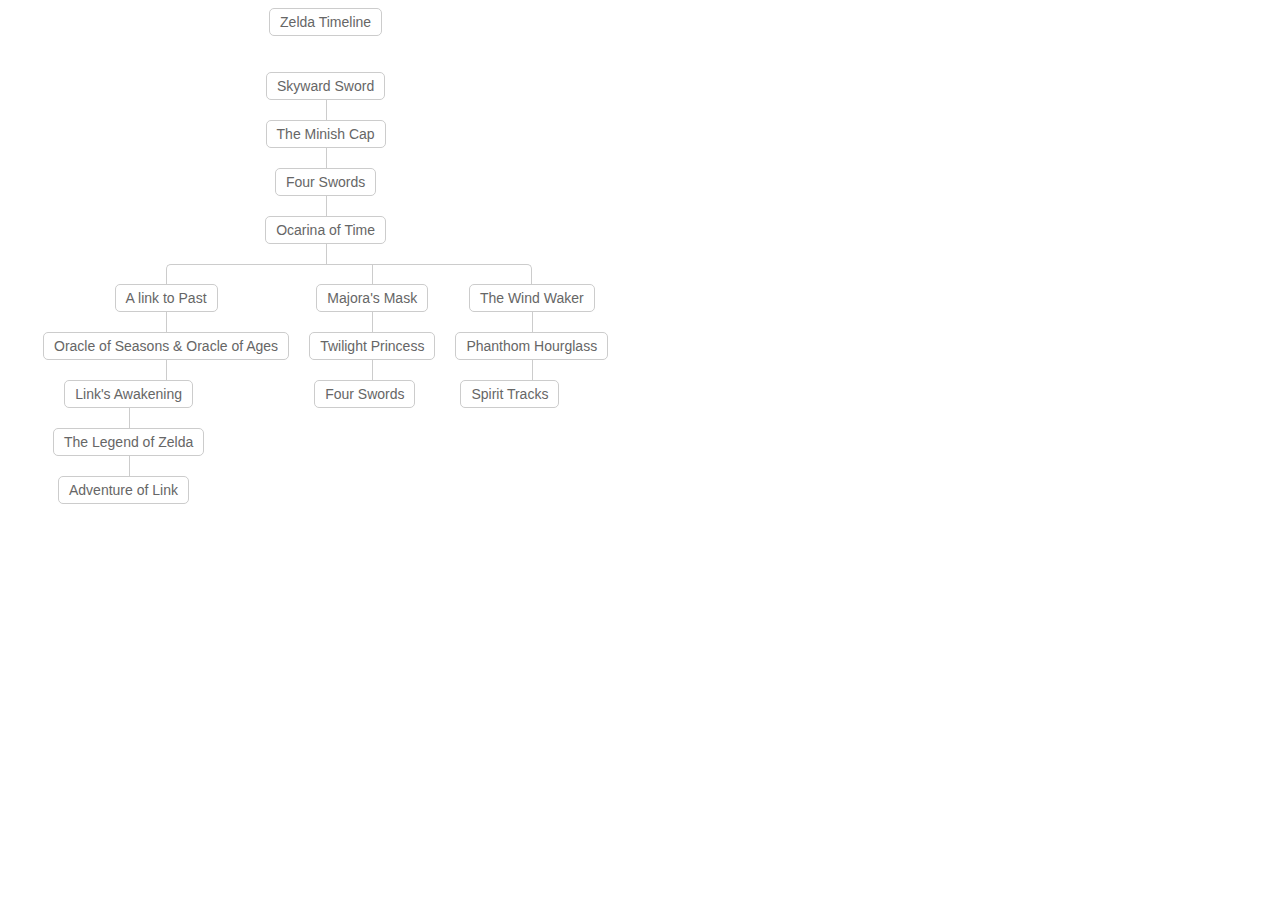
==== index.html @ 388ae749 "Rename demo.html to index.html" ====
<!doctype html>
<html lang="en">
<head>
    <meta charset="UTF-8">
    <title>TreeData.js</title>
    <!--Optional-->
    <link rel="stylesheet" href="css/style.css">
    <link rel="shortcut icon" href="img/favicon.ico">

    <!--Required-->
    <link rel="stylesheet" href="css/treeData.min.css">
</head>
<body>
<div id="container">
  <div id="tree"></div>
</div>

<script type="text/javascript" src="js/treeData.js"></script>
<script>
var tree = {
     zelda : {value : "Zelda Timeline", parent : ""},
     a : {value : "Skyward Sword", parent : "zelda"},
     b : {value : "The Minish Cap", parent : "a"},
     c : {value : "Four Swords", parent : "b"},
     d : {value : "Ocarina of Time", parent : "c"},
     e : {value : "A link to Past", parent : "d"},
     f : {value : "Oracle of Seasons & Oracle of Ages", parent : "e"},
     g : {value : "Link's Awakening", parent : "f"},
     h : {value : "The Legend of Zelda", parent : "g"},
     i : {value : "Adventure of Link", parent : "h"},
     j : {value : "Majora's Mask", parent : "d"},
     k : {value : "Twilight Princess", parent : "j"},
     l : {value : "Four Swords", parent : "k"},
     m : {value : "The Wind Waker", parent : "d"},
     n : {value : "Phanthom Hourglass", parent : "m"},
     o : {value : "Spirit Tracks", parent : "n"}

};

TreeData(tree, "#tree");
</script>
</body>
</html>
---- css/treeData.min.css ----
*{padding:0}.tree ul{padding-top:20px;position:relative;transition:all .5s;-webkit-transition:all .5s;-moz-transition:all .5s}.tree li{float:left;text-align:center;list-style-type:none;position:relative;padding:20px 5px 0;transition:all .5s;-webkit-transition:all .5s;-moz-transition:all .5s}.tree li::after,.tree li::before{content:'';position:absolute;top:0;right:50%;border-top:1px solid #ccc;width:50%;height:20px}.tree li::after{right:auto;left:50%;border-left:1px solid #ccc}.tree li:only-child::after,.tree li:only-child::before{display:none}.tree li:only-child{padding-top:0}.tree li:first-child::before,.tree li:last-child::after{border:0 none}.tree li:last-child::before{border-right:1px solid #ccc;border-radius:0 5px 0 0;-webkit-border-radius:0 5px 0 0;-moz-border-radius:0 5px 0 0}.tree li:first-child::after{border-radius:5px 0 0;-webkit-border-radius:5px 0 0;-moz-border-radius:5px 0 0}.tree ul ul::before{content:'';position:absolute;top:0;left:50%;border-left:1px solid #ccc;width:0;height:20px}.tree li a{border:1px solid #ccc;padding:5px 10px;text-decoration:none;color:#666;font-family:arial,verdana,tahoma;font-size:14px;display:inline-block;border-radius:5px;-webkit-border-radius:5px;-moz-border-radius:5px;transition:all .5s;-webkit-transition:all .5s;-moz-transition:all .5s}.tree li a:hover,.tree li a:hover+ul li a{background:#c8e4f8;color:#000;border:1px solid #94a0b4}.tree li a:hover+ul li::after,.tree li a:hover+ul li::before,.tree li a:hover+ul ul::before,.tree li a:hover+ul::before{border-color:#94a0b4}
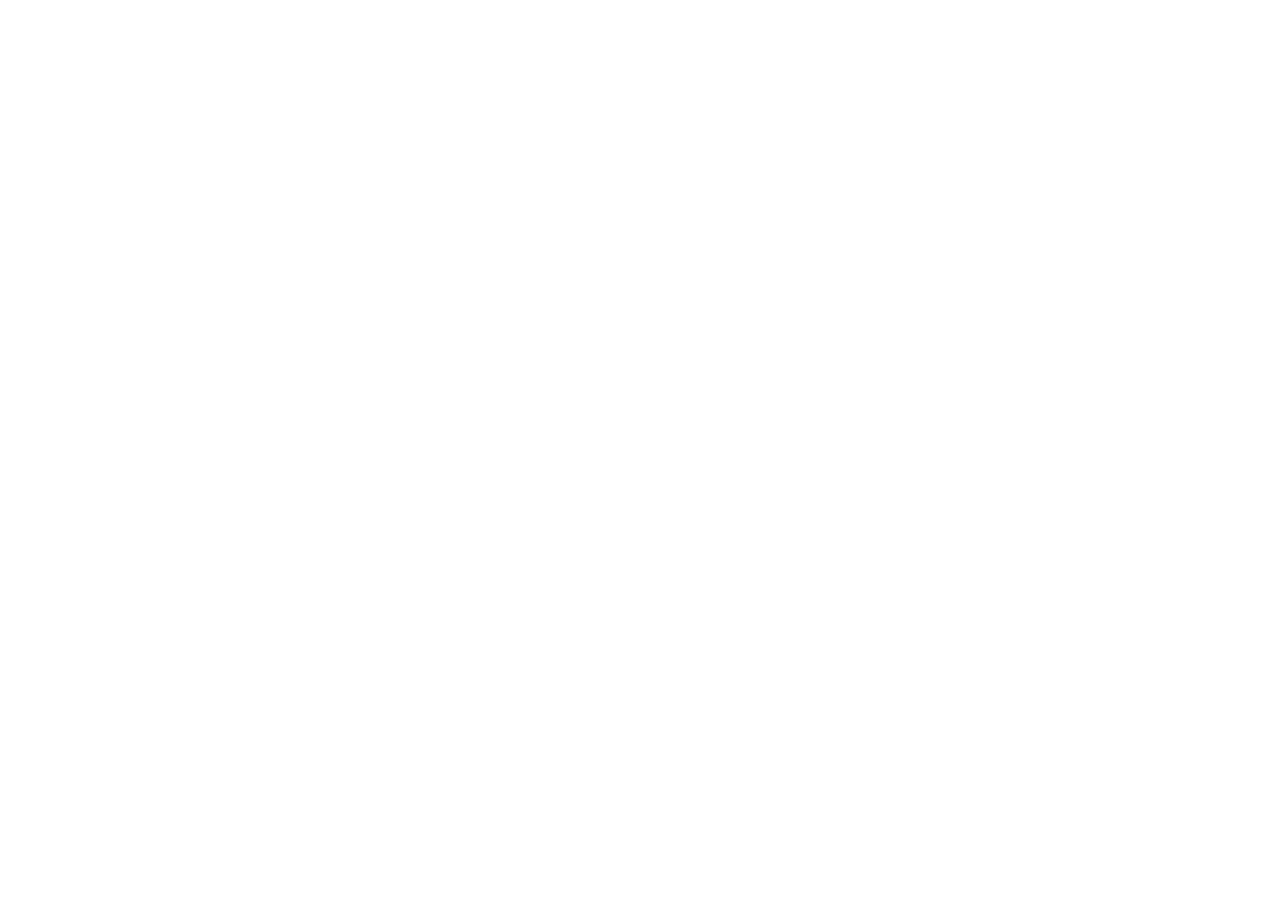
==== commit d25c94f1: "Update index.html" ====
--- a/index.html
+++ b/index.html
@@ -18,23 +18,15 @@
 <script type="text/javascript" src="js/treeData.js"></script>
 <script>
 var tree = {
-     zelda : {value : "Zelda Timeline", parent : ""},
-     a : {value : "Skyward Sword", parent : "zelda"},
-     b : {value : "The Minish Cap", parent : "a"},
-     c : {value : "Four Swords", parent : "b"},
-     d : {value : "Ocarina of Time", parent : "c"},
-     e : {value : "A link to Past", parent : "d"},
-     f : {value : "Oracle of Seasons & Oracle of Ages", parent : "e"},
-     g : {value : "Link's Awakening", parent : "f"},
-     h : {value : "The Legend of Zelda", parent : "g"},
-     i : {value : "Adventure of Link", parent : "h"},
-     j : {value : "Majora's Mask", parent : "d"},
-     k : {value : "Twilight Princess", parent : "j"},
-     l : {value : "Four Swords", parent : "k"},
-     m : {value : "The Wind Waker", parent : "d"},
-     n : {value : "Phanthom Hourglass", parent : "m"},
-     o : {value : "Spirit Tracks", parent : "n"}
-
+    gba : {label: "gba", value : "Fire Red/Leaf Green", parent : ""},
+    ds : {label: "da", value : "Fire Red/Leaf Green", parent : ""},
+    frlg : {label: "frlg", value : "Fire Red/Leaf Green", parent : "gba"},
+    emerald : : {label: "eme", value : "Emerald", parent : "gba"},
+    rs : : {label: "rs", value : "Ruby/Sapphire", parent : "gba"},
+    dpp : : {label: "dpp", value : "Diamond/Pearl/Platinum", parent : "ds"},
+    hgss : : {label: "hgss", value : "Heart Gold/Soul Silver", parent : "ds"},
+    bw : : {label: "bw", value : "Black/White", parent : "ds"},
+    bw2 : : {label: "bw2", value : "Black/White 2", parent : "ds"}
 };
 
 TreeData(tree, "#tree");
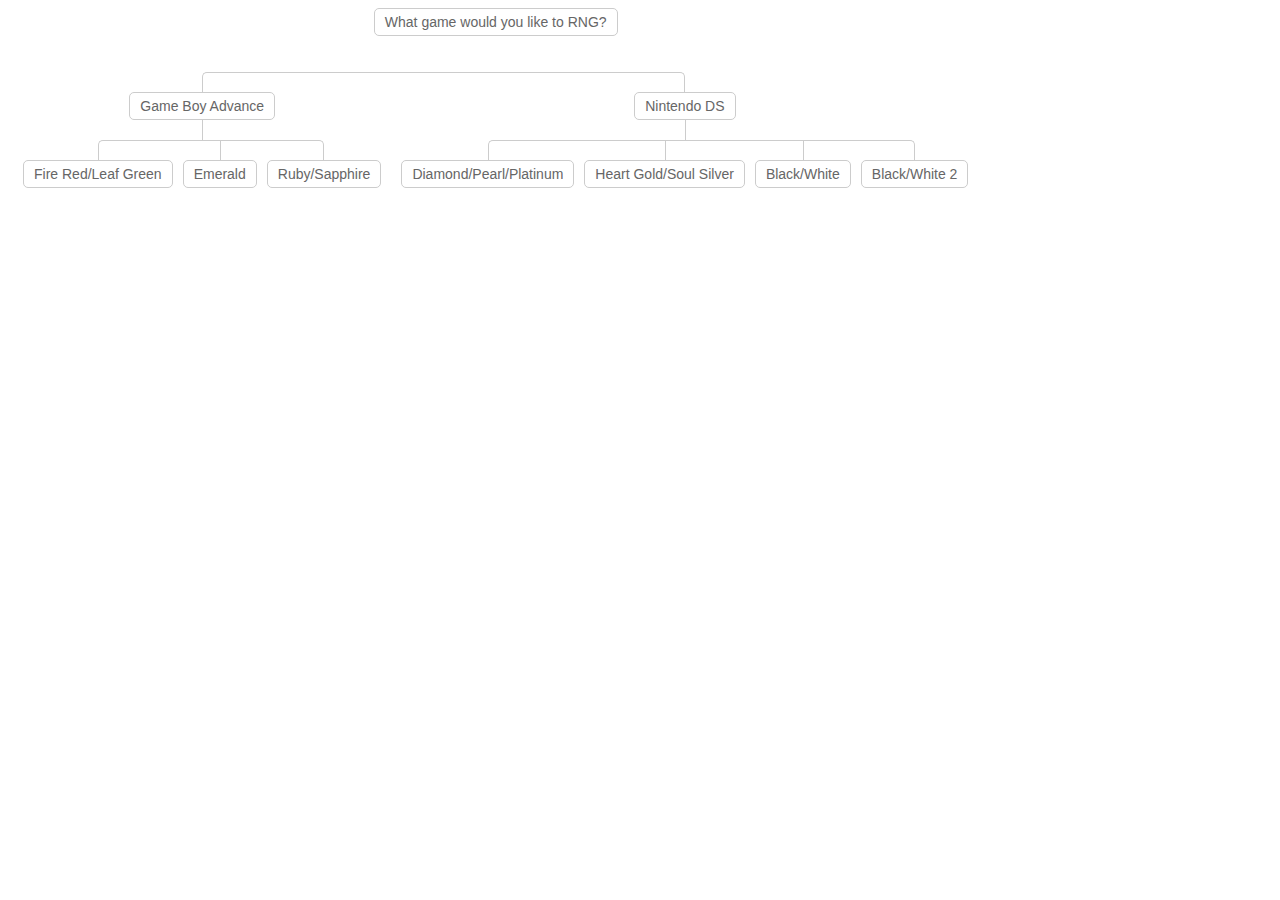
==== commit 5a43f01b: "Update index.html" ====
--- a/index.html
+++ b/index.html
@@ -18,15 +18,16 @@
 <script type="text/javascript" src="js/treeData.js"></script>
 <script>
 var tree = {
-    gba : {label: "gba", value : "Fire Red/Leaf Green", parent : ""},
-    ds : {label: "da", value : "Fire Red/Leaf Green", parent : ""},
+    rng : {label: "rng", value : "What game would you like to RNG?", parent : ""},
+    gba : {label: "gba", value : "Game Boy Advance", parent : "rng"},
+    ds : {label: "ds", value : "Nintendo DS", parent : "rng"},
     frlg : {label: "frlg", value : "Fire Red/Leaf Green", parent : "gba"},
-    emerald : : {label: "eme", value : "Emerald", parent : "gba"},
-    rs : : {label: "rs", value : "Ruby/Sapphire", parent : "gba"},
-    dpp : : {label: "dpp", value : "Diamond/Pearl/Platinum", parent : "ds"},
-    hgss : : {label: "hgss", value : "Heart Gold/Soul Silver", parent : "ds"},
-    bw : : {label: "bw", value : "Black/White", parent : "ds"},
-    bw2 : : {label: "bw2", value : "Black/White 2", parent : "ds"}
+    emerald : {label: "eme", value : "Emerald", parent : "gba"},
+    rs : {label: "rs", value : "Ruby/Sapphire", parent : "gba"},
+    dpp : {label: "dpp", value : "Diamond/Pearl/Platinum", parent : "ds"},
+    hgss : {label: "hgss", value : "Heart Gold/Soul Silver", parent : "ds"},
+    bw : {label: "bw", value : "Black/White", parent : "ds"},
+    bw2 : {label: "bw2", value : "Black/White 2", parent : "ds"}
 };
 
 TreeData(tree, "#tree");
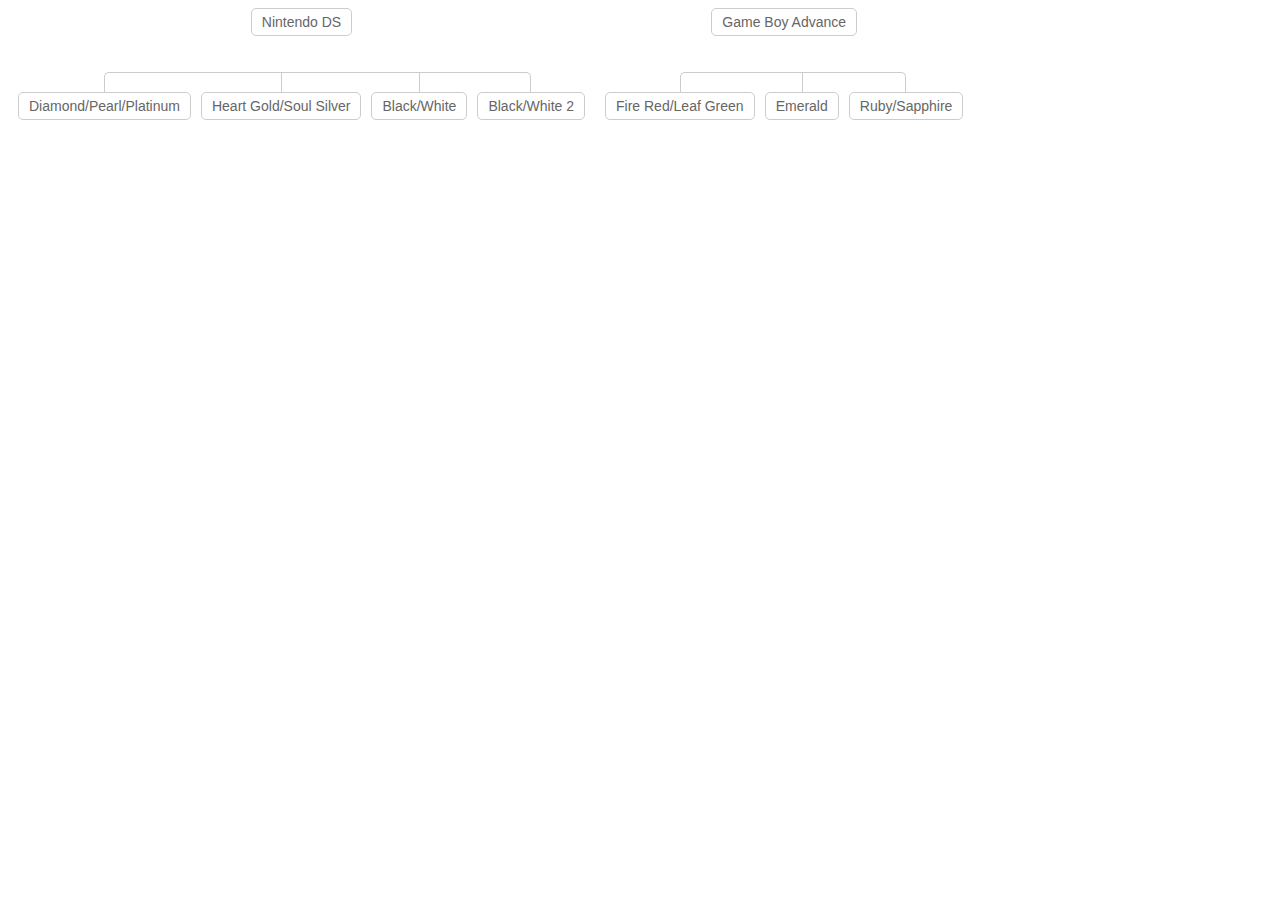
==== commit fbee50ae: "Update index.html" ====
--- a/index.html
+++ b/index.html
@@ -17,20 +17,25 @@
 
 <script type="text/javascript" src="js/treeData.js"></script>
 <script>
-var tree = {
-    rng : {label: "rng", value : "What game would you like to RNG?", parent : ""},
-    gba : {label: "gba", value : "Game Boy Advance", parent : "rng"},
-    ds : {label: "ds", value : "Nintendo DS", parent : "rng"},
-    frlg : {label: "frlg", value : "Fire Red/Leaf Green", parent : "gba"},
-    emerald : {label: "eme", value : "Emerald", parent : "gba"},
-    rs : {label: "rs", value : "Ruby/Sapphire", parent : "gba"},
+var dstree = {
+    ds : {label: "ds", value : "Nintendo DS", parent : ""},
     dpp : {label: "dpp", value : "Diamond/Pearl/Platinum", parent : "ds"},
     hgss : {label: "hgss", value : "Heart Gold/Soul Silver", parent : "ds"},
     bw : {label: "bw", value : "Black/White", parent : "ds"},
     bw2 : {label: "bw2", value : "Black/White 2", parent : "ds"}
 };
 
-TreeData(tree, "#tree");
+TreeData(dstree, "#tree");
+</script>
+<script>
+var gbatree = {
+    gba : {label: "gba", value : "Game Boy Advance", parent : ""},
+    frlg : {label: "frlg", value : "Fire Red/Leaf Green", parent : "gba"},
+    emerald : {label: "eme", value : "Emerald", parent : "gba"},
+    rs : {label: "rs", value : "Ruby/Sapphire", parent : "gba"},
+};
+
+TreeData(gbatree, "#tree");
 </script>
 </body>
 </html>
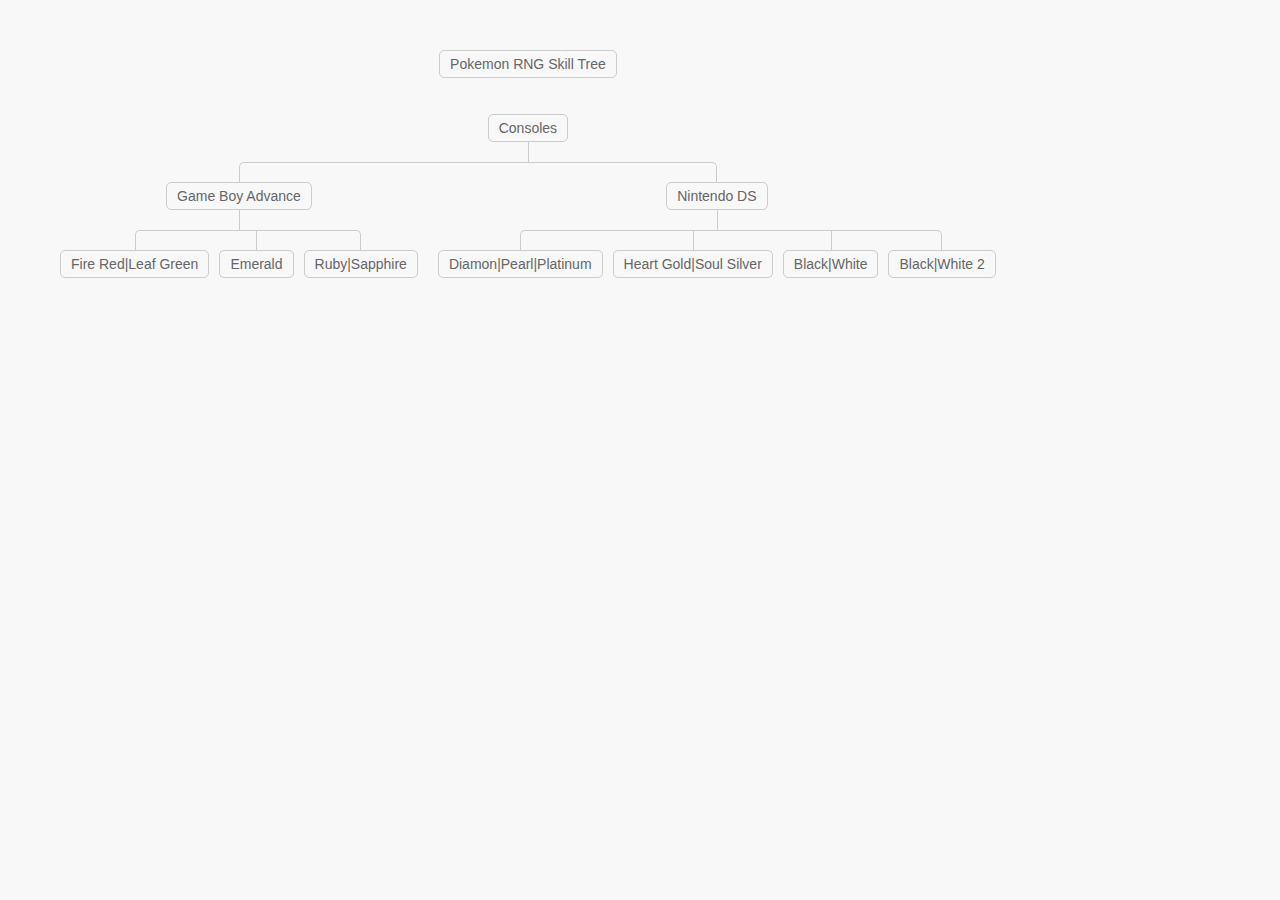
==== commit d4459737: "Update index.html" ====
--- a/index.html
+++ b/index.html
@@ -2,7 +2,7 @@
 <html lang="en">
 <head>
     <meta charset="UTF-8">
-    <title>TreeData.js</title>
+    <title>Pokemon RNG Skill Tree</title>
     <!--Optional-->
     <link rel="stylesheet" href="css/style.css">
     <link rel="shortcut icon" href="img/favicon.ico">
@@ -17,25 +17,21 @@
 
 <script type="text/javascript" src="js/treeData.js"></script>
 <script>
-var dstree = {
-    ds : {label: "ds", value : "Nintendo DS", parent : ""},
-    dpp : {label: "dpp", value : "Diamond/Pearl/Platinum", parent : "ds"},
-    hgss : {label: "hgss", value : "Heart Gold/Soul Silver", parent : "ds"},
-    bw : {label: "bw", value : "Black/White", parent : "ds"},
-    bw2 : {label: "bw2", value : "Black/White 2", parent : "ds"}
+var tree = {
+    top : {label : "top", value : "Pokemon RNG Skill Tree", parent : ""},
+    console : {label : "console", value : "Consoles", parent : "top"},    
+    gba : {label : "gba", value : "Game Boy Advance", parent : "console"},
+    ds : {label : "ds", value : "Nintendo DS", parent : "console"},
+    dpp : {label : "dpp", value : "Diamon|Pearl|Platinum", parent : "ds"},
+    hgss : {label : "hgss", value : "Heart Gold|Soul Silver", parent : "ds"},
+    bw : {label : "bw", value : "Black|White", parent : "ds"},
+    bw2 : {label : "bw2", value : "Black|White 2", parent : "ds"},
+    frlg : {label: "frlg", value : "Fire Red|Leaf Green", parent : "gba"},
+    emerald : {label: "eme", value : "Emerald", parent : "gba"},
+    rs : {label: "rs", value : "Ruby|Sapphire", parent : "gba"}
 };
 
-TreeData(dstree, "#tree");
-</script>
-<script>
-var gbatree = {
-    gba : {label: "gba", value : "Game Boy Advance", parent : ""},
-    frlg : {label: "frlg", value : "Fire Red/Leaf Green", parent : "gba"},
-    emerald : {label: "eme", value : "Emerald", parent : "gba"},
-    rs : {label: "rs", value : "Ruby/Sapphire", parent : "gba"},
-};
-
-TreeData(gbatree, "#tree");
+TreeData(tree, "#tree");
 </script>
 </body>
 </html>
--- a/css/style.css
+++ b/css/style.css
@@ -0,0 +1,87 @@
+html, body {
+    background: #F8F8F8;
+    margin:0;
+    font-family: helvetica, sans-serif;
+}
+
+main:after,
+nav:after,
+footer:after,
+header:after,
+section:after,
+form:after,
+div:after,
+ul:after,
+ol:after,
+dl:after {
+  content: ".";
+  display: block;
+  clear: both;
+  visibility: hidden;
+  height: 0;
+  overflow: hidden;
+}
+hr {padding: 5px; border: none;}
+
+h1 {
+    font-size: 25px;
+    margin: 20px 20px 55px 0px;
+}
+h1>span {color: #266b77;}
+
+h3 {padding-bottom: 5px; border-bottom: 1px dotted #999; color: #266b77;}
+
+p {
+    margin: 20px 0px;
+    font-size: 16px;
+    line-height: 1.4em;
+}
+
+input {
+    padding: 8px;
+    margin: 10px;
+}
+
+.example {
+    margin-left: 310px;
+}
+
+#main, #container {
+    position: relative;
+    margin: 0 auto;
+    width: 1200px;
+    margin-top: 50px;
+}
+
+#info {
+    width: 1200px;
+}
+
+.gitHub {
+    position: absolute;
+    right: 0;
+    top: 0;
+}
+
+.logo {
+    padding-right: 14px;
+}
+
+.btn-create {
+    display: inline-block;
+    color: #666;
+    background-color: #eee;
+    text-transform: uppercase;
+    letter-spacing: 2px;
+    font-size: 12px;
+    padding: 10px 30px;
+    border-radius: 5px;
+    -moz-border-radius: 5px;
+    -webkit-border-radius: 5px;
+    border: 1px solid rgba(0,0,0,0.3);
+    border-bottom-width: 3px;
+    cursor: pointer;
+    text-decoration: none;
+}
+.btn-create:hover { background-color: #e3e3e3; border-color: rgba(0,0,0,0.5); }
+.btn-create:active { background-color: #CCC; border-color: rgba(0,0,0,0.9); }
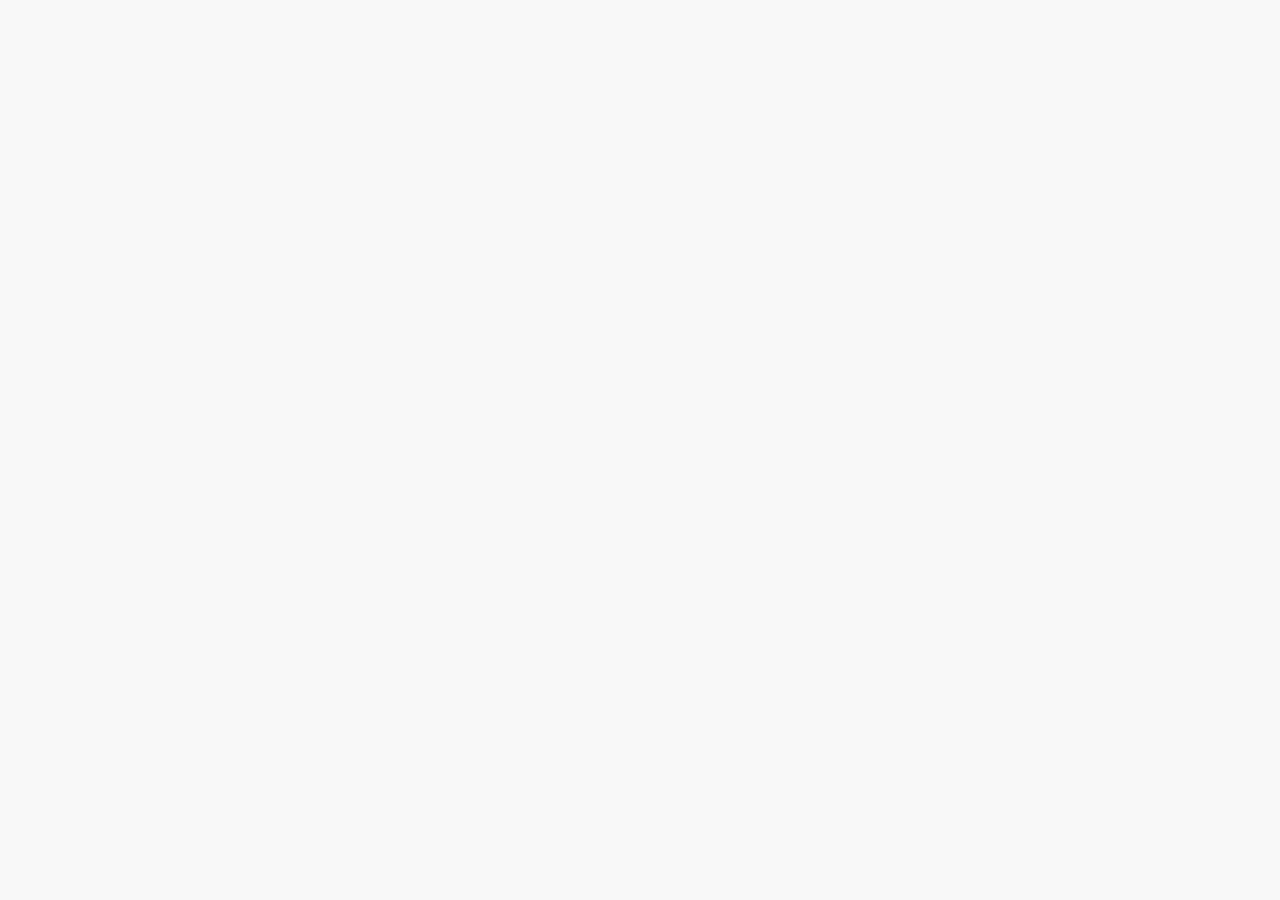
==== commit 494173b5: "fix DPP" ====
--- a/index.html
+++ b/index.html
@@ -18,17 +18,27 @@
 <script type="text/javascript" src="js/treeData.js"></script>
 <script>
 var tree = {
-    top : {label : "top", value : "Pokemon RNG Skill Tree", parent : ""},
-    console : {label : "console", value : "Consoles", parent : "top"},    
-    gba : {label : "gba", value : "Game Boy Advance", parent : "console"},
-    ds : {label : "ds", value : "Nintendo DS", parent : "console"},
-    dpp : {label : "dpp", value : "Diamon|Pearl|Platinum", parent : "ds"},
-    hgss : {label : "hgss", value : "Heart Gold|Soul Silver", parent : "ds"},
-    bw : {label : "bw", value : "Black|White", parent : "ds"},
-    bw2 : {label : "bw2", value : "Black|White 2", parent : "ds"},
-    frlg : {label: "frlg", value : "Fire Red|Leaf Green", parent : "gba"},
-    emerald : {label: "eme", value : "Emerald", parent : "gba"},
-    rs : {label: "rs", value : "Ruby|Sapphire", parent : "gba"}
+    top : {label : "/.", value : "Pokemon RNG Skill Tree", parent : ""},
+    gen : {label : "/.", value : "Generation", parent : "top"},
+    gen3 : {label : "/.", value : "Gen 3", parent : "gen"},
+    gen4 : {label : "/.", value : "Gen 4", parent : "gen"},
+    gen5 : {label : "/.", value : "Gen 5", parent : "gen"},
+    gba : {label : "/.", value : "Game Boy Advance", parent : "gen3"},
+    gcn : {label : "/.". value: "Nintendo GameCube", parent : "gen3"},
+    colo : {label : "colo". value: "Colosseum", parent : "gcn"},
+    wish : {label : "wish". value: "Wishmaker", parent : "colo"},
+    ageto : {label : "ageto". value: "Ageto", parent : "colo"},
+    xd : {label : "xd". value: "XD Gales", parent : "gcn"},
+    channel : {label : "channel". value: "Channel", parent : "gcn"},
+    ds : {label : "/.", value : "Nintendo DS", parent : "gen4"},
+    dsi : {label : "/.", value: "Nintendo DSi", parent : "gen5"},
+    dpp : {label : "dpp", value : "DPP", parent : "ds"},
+    hgss : {label : "hgss", value : "HGSS", parent : "ds"},
+    bw : {label : "bw", value : "BW", parent : "dsi"},
+    bw2 : {label : "bw2", value : "BW2", parent : "dsi"},
+    frlg : {label: "frlg", value : "FRLG", parent : "gba"},
+    emerald : {label: "eme", value : "EMERALD", parent : "gba"},
+    rs : {label: "rs", value : "RS", parent : "gba"}
 };
 
 TreeData(tree, "#tree");
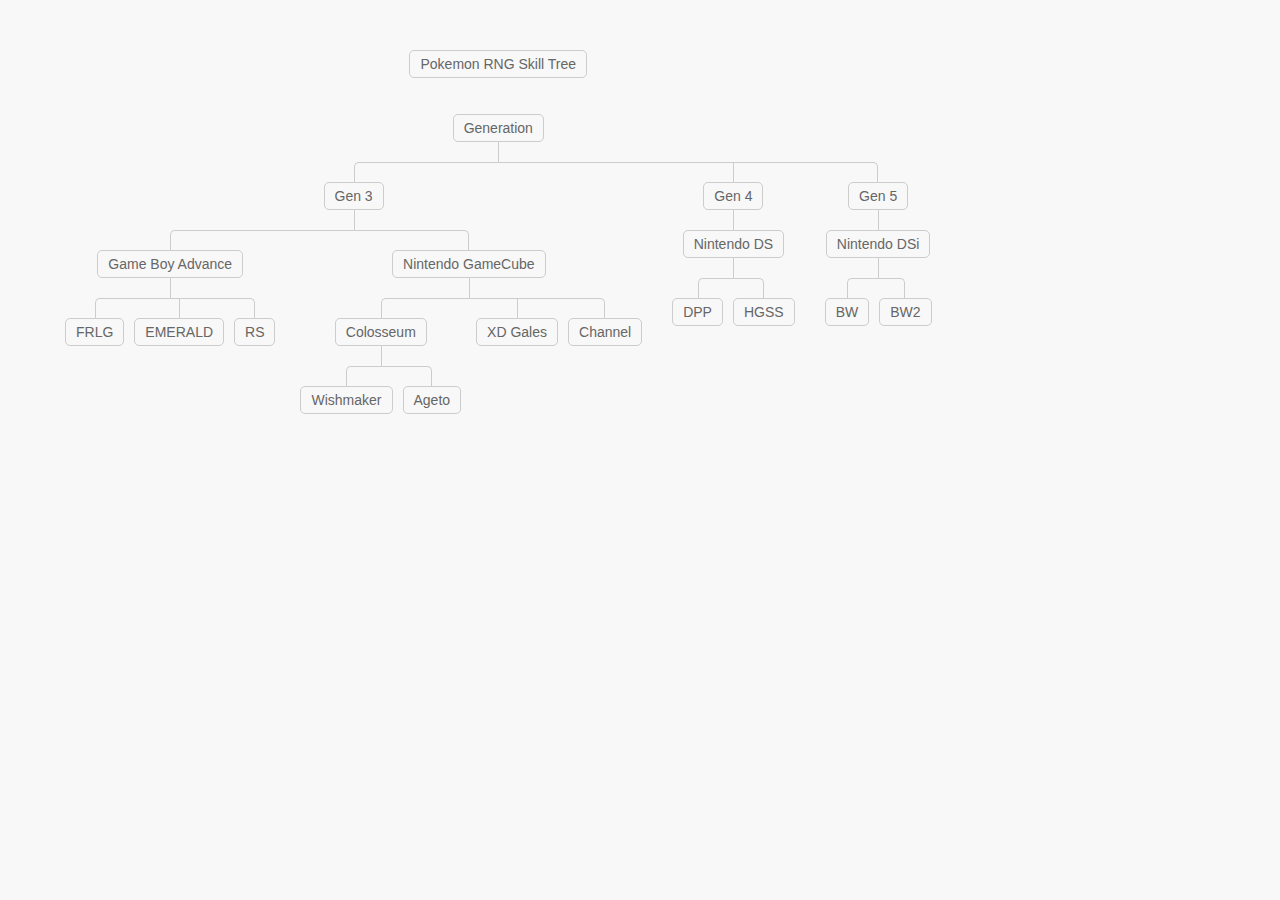
==== commit af471f8c: "Comma Fix" ====
--- a/index.html
+++ b/index.html
@@ -24,12 +24,12 @@
     gen4 : {label : "/.", value : "Gen 4", parent : "gen"},
     gen5 : {label : "/.", value : "Gen 5", parent : "gen"},
     gba : {label : "/.", value : "Game Boy Advance", parent : "gen3"},
-    gcn : {label : "/.". value: "Nintendo GameCube", parent : "gen3"},
-    colo : {label : "colo". value: "Colosseum", parent : "gcn"},
-    wish : {label : "wish". value: "Wishmaker", parent : "colo"},
-    ageto : {label : "ageto". value: "Ageto", parent : "colo"},
-    xd : {label : "xd". value: "XD Gales", parent : "gcn"},
-    channel : {label : "channel". value: "Channel", parent : "gcn"},
+    gcn : {label : "/.", value: "Nintendo GameCube", parent : "gen3"},
+    colo : {label : "colo", value: "Colosseum", parent : "gcn"},
+    wish : {label : "wish", value: "Wishmaker", parent : "colo"},
+    ageto : {label : "ageto", value: "Ageto", parent : "colo"},
+    xd : {label : "xd", value: "XD Gales", parent : "gcn"},
+    channel : {label : "channel", value: "Channel", parent : "gcn"},
     ds : {label : "/.", value : "Nintendo DS", parent : "gen4"},
     dsi : {label : "/.", value: "Nintendo DSi", parent : "gen5"},
     dpp : {label : "dpp", value : "DPP", parent : "ds"},
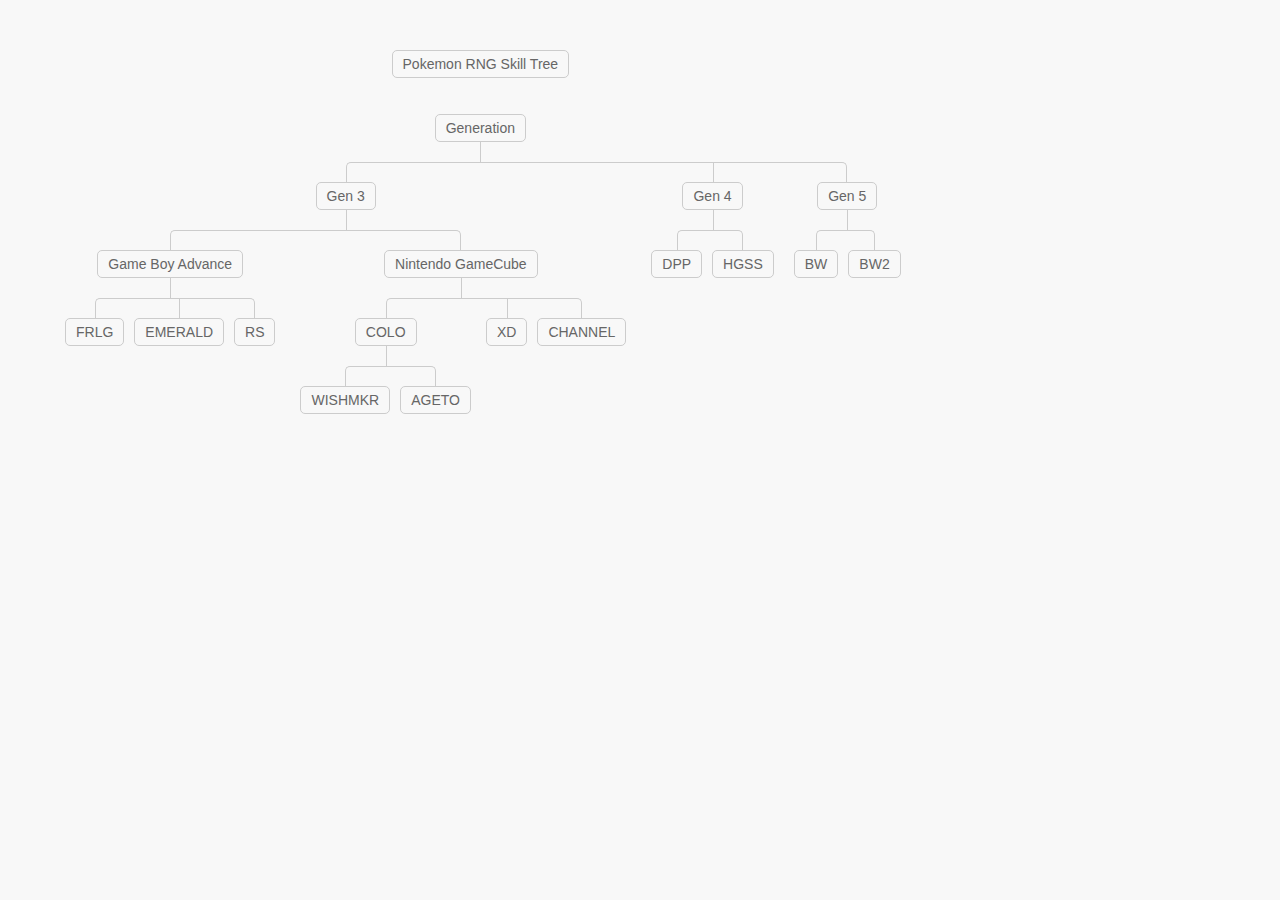
==== commit e1f5b71e: "Update index.html" ====
--- a/index.html
+++ b/index.html
@@ -18,24 +18,22 @@
 <script type="text/javascript" src="js/treeData.js"></script>
 <script>
 var tree = {
-    top : {label : "/.", value : "Pokemon RNG Skill Tree", parent : ""},
-    gen : {label : "/.", value : "Generation", parent : "top"},
-    gen3 : {label : "/.", value : "Gen 3", parent : "gen"},
-    gen4 : {label : "/.", value : "Gen 4", parent : "gen"},
-    gen5 : {label : "/.", value : "Gen 5", parent : "gen"},
-    gba : {label : "/.", value : "Game Boy Advance", parent : "gen3"},
-    gcn : {label : "/.", value: "Nintendo GameCube", parent : "gen3"},
-    colo : {label : "colo", value: "Colosseum", parent : "gcn"},
-    wish : {label : "wish", value: "Wishmaker", parent : "colo"},
-    ageto : {label : "ageto", value: "Ageto", parent : "colo"},
-    xd : {label : "xd", value: "XD Gales", parent : "gcn"},
-    channel : {label : "channel", value: "Channel", parent : "gcn"},
-    ds : {label : "/.", value : "Nintendo DS", parent : "gen4"},
-    dsi : {label : "/.", value: "Nintendo DSi", parent : "gen5"},
-    dpp : {label : "dpp", value : "DPP", parent : "ds"},
-    hgss : {label : "hgss", value : "HGSS", parent : "ds"},
-    bw : {label : "bw", value : "BW", parent : "dsi"},
-    bw2 : {label : "bw2", value : "BW2", parent : "dsi"},
+    top : {label : "../index", value : "Pokemon RNG Skill Tree", parent : ""},
+    gen : {label : "../index", value : "Generation", parent : "top"},
+    gen3 : {label : "../index", value : "Gen 3", parent : "gen"},
+    gen4 : {label : "../index", value : "Gen 4", parent : "gen"},
+    gen5 : {label : "../index", value : "Gen 5", parent : "gen"},
+    gba : {label : "../index", value : "Game Boy Advance", parent : "gen3"},
+    gcn : {label : "../index", value: "Nintendo GameCube", parent : "gen3"},
+    colo : {label : "colo", value: "COLO", parent : "gcn"},
+    wish : {label : "wish", value: "WISHMKR", parent : "colo"},
+    ageto : {label : "ageto", value: "AGETO", parent : "colo"},
+    xd : {label : "xd", value: "XD", parent : "gcn"},
+    channel : {label : "channel", value: "CHANNEL", parent : "gcn"},
+    dpp : {label : "dpp", value : "DPP", parent : "gen4"},
+    hgss : {label : "hgss", value : "HGSS", parent : "gen4"},
+    bw : {label : "bw", value : "BW", parent : "gen5"},
+    bw2 : {label : "bw2", value : "BW2", parent : "gen5"},
     frlg : {label: "frlg", value : "FRLG", parent : "gba"},
     emerald : {label: "eme", value : "EMERALD", parent : "gba"},
     rs : {label: "rs", value : "RS", parent : "gba"}
